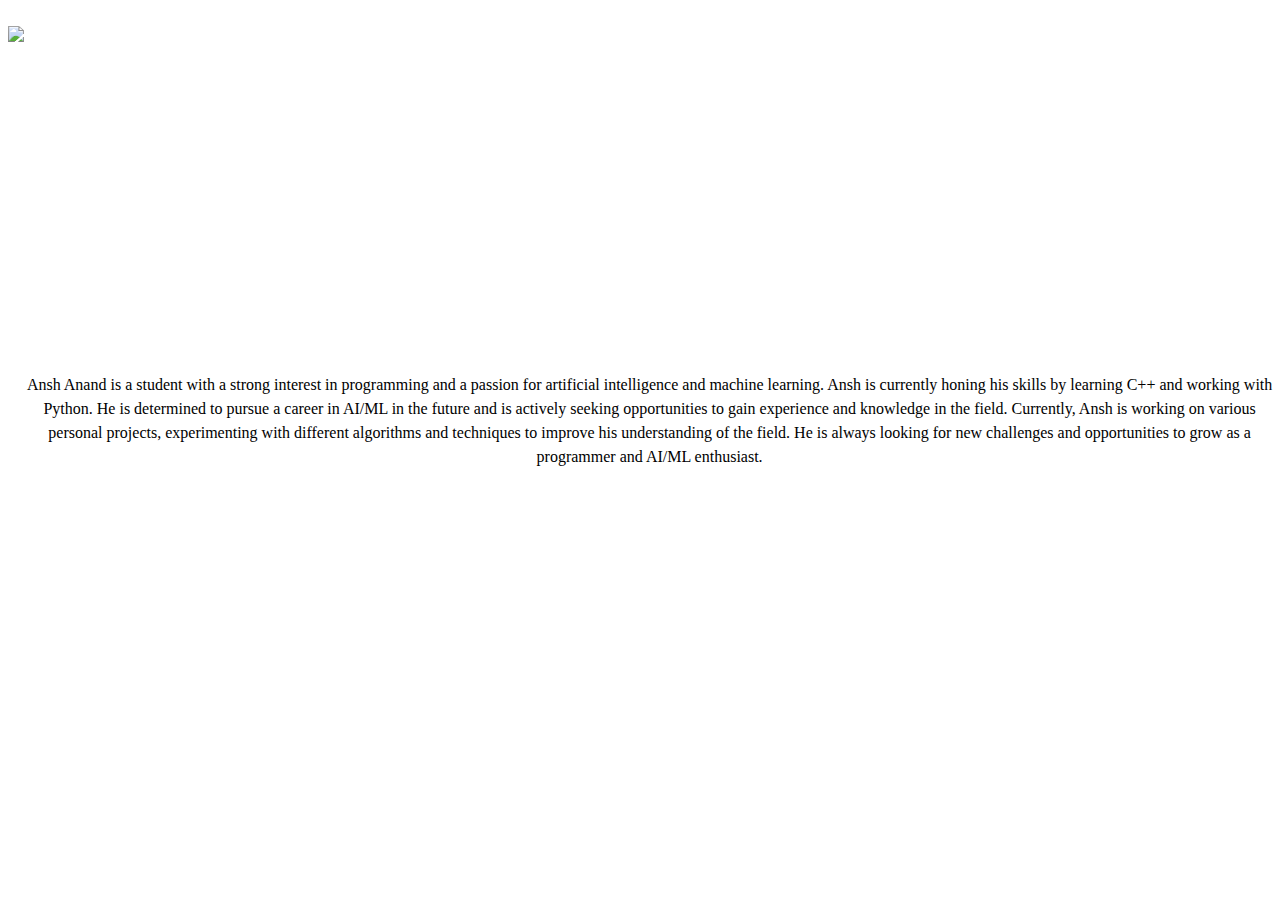
==== about.html @ 5f2503da "new" ====
<!DOCTYPE html>
<html>
<title>about</title>
<style>
body {top: 0; left: 0; width: 99%; height: 97%;
    position: absolute; display: table}
  p {display: table-cell; vertical-align: middle; text-align: center;
     line-height: 1.5;}

</style>
<br>
<img src="https://files.catbox.moe/8cr7n7.jpeg" ALIGN=”left” style="width:240px;">

<p>Ansh Anand is a student with a strong interest in programming and a passion for artificial intelligence and machine learning. Ansh is currently honing his skills by learning C++ and working with Python. He is determined to pursue a career in AI/ML in the future and is actively seeking opportunities to gain experience and knowledge in the field. Currently, Ansh is working on various personal projects, experimenting with different algorithms and techniques to improve his understanding of the field. He is always looking for new challenges and opportunities to grow as a programmer and AI/ML enthusiast.
<br>
<br>
<br>
</p>
</body>
</html>
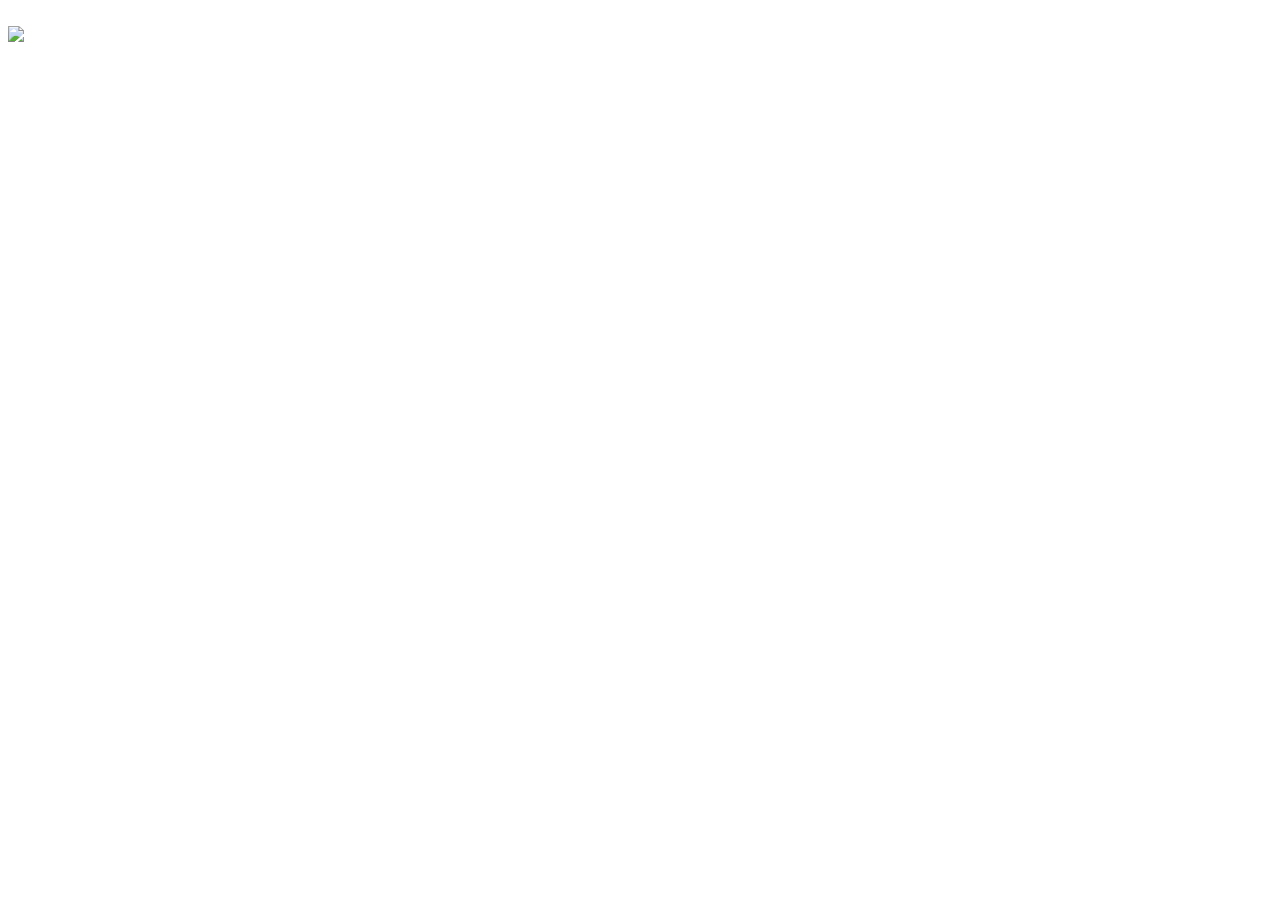
==== commit d649bf88: "minor update" ====
--- a/about.html
+++ b/about.html
@@ -11,10 +11,5 @@
 <br>
 <img src="https://files.catbox.moe/8cr7n7.jpeg" ALIGN=”left” style="width:240px;">
 
-<p>Ansh Anand is a student with a strong interest in programming and a passion for artificial intelligence and machine learning. Ansh is currently honing his skills by learning C++ and working with Python. He is determined to pursue a career in AI/ML in the future and is actively seeking opportunities to gain experience and knowledge in the field. Currently, Ansh is working on various personal projects, experimenting with different algorithms and techniques to improve his understanding of the field. He is always looking for new challenges and opportunities to grow as a programmer and AI/ML enthusiast.
-<br>
-<br>
-<br>
-</p>
 </body>
 </html>
